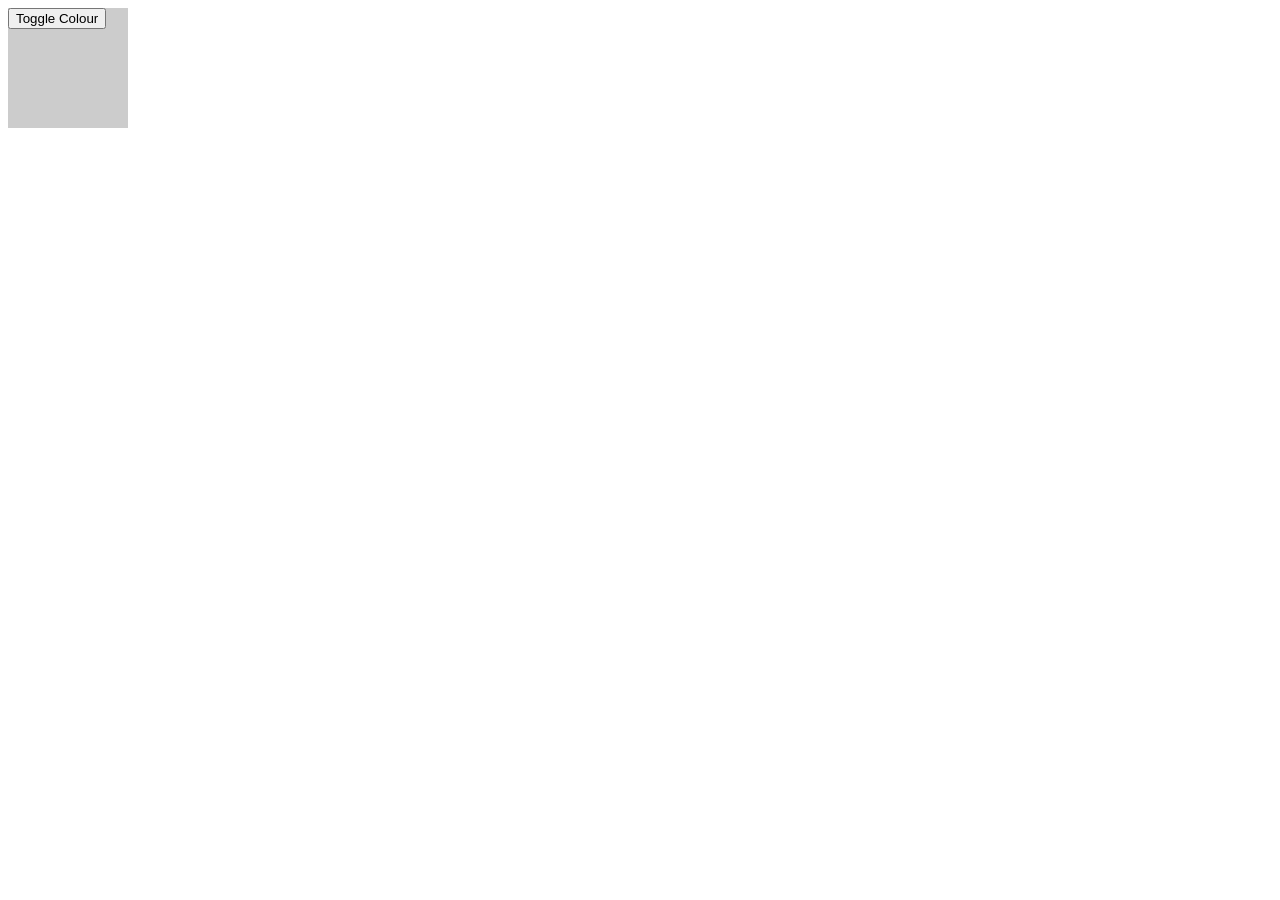
==== Practice/Basic/index3.html @ 8c79468e "Bsic JavaScript practice" ====
<!DOCTYPE html>
<html lang="en">
<head>
    <meta charset="UTF-8">
    <title>Practice 3</title>
    <link rel="Stylesheet" href="style3.css">
</head>
<body>
<div id="box" class="box">
    <button id="toggleBtn">Toggle Colour</button>
</div>
</body>
<script src ="script3.js"></script>
</html>
---- Practice/Basic/style3.css ----
.box{
    width: 120px;
    height: 120px;
    background: #ccc;
}
.green{
    background: #10B981;
}
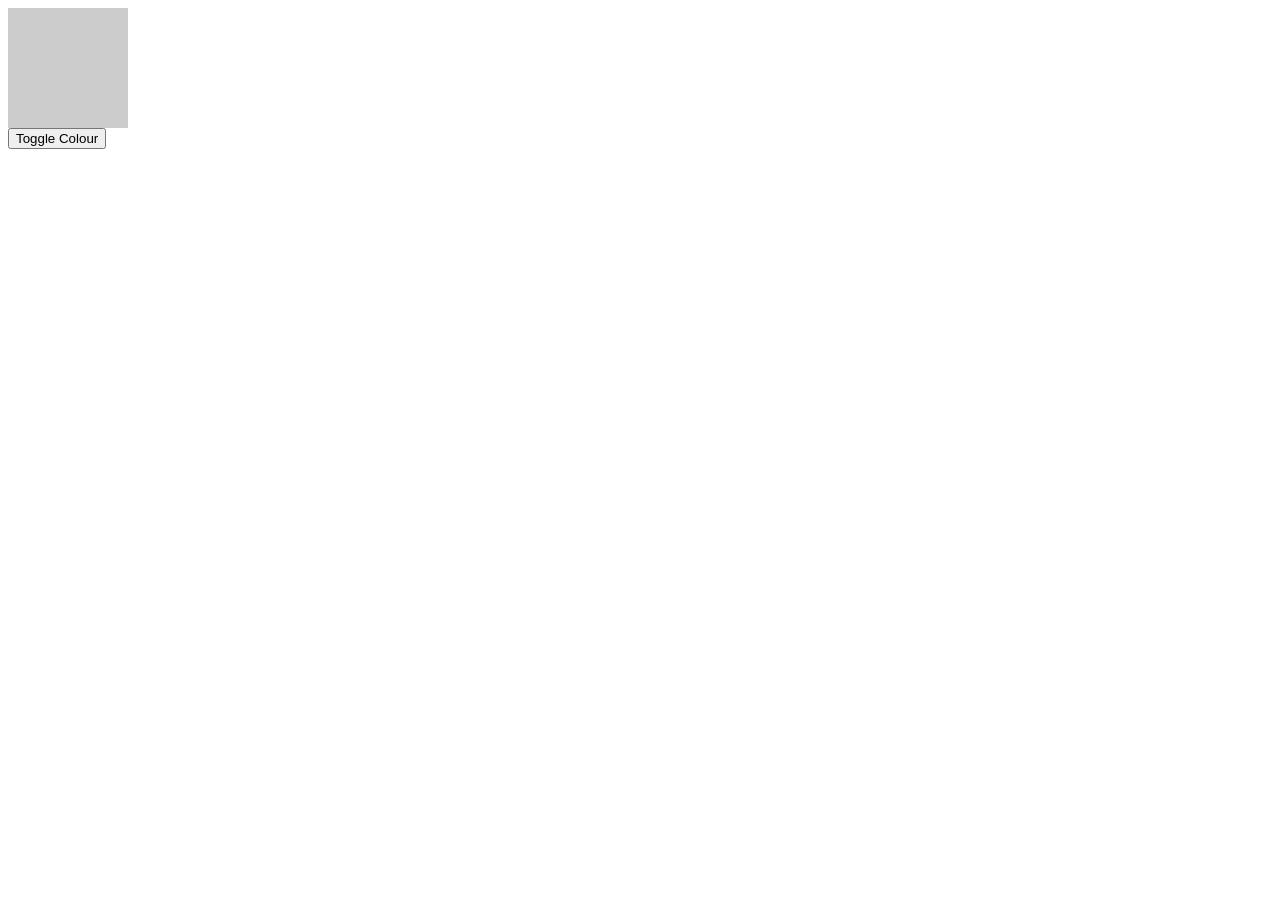
==== commit f5fe99d9: "Bsic JavaScript practice" ====
--- a/Practice/Basic/index3.html
+++ b/Practice/Basic/index3.html
@@ -6,9 +6,8 @@
     <link rel="Stylesheet" href="style3.css">
 </head>
 <body>
-<div id="box" class="box">
-    <button id="toggleBtn">Toggle Colour</button>
-</div>
+<div id="box" class="box"></div>
+<button id="toggleBtn">Toggle Colour</button>
 </body>
-<script src ="script3.js"></script>
+<script src="script3.js"></script>
 </html>
